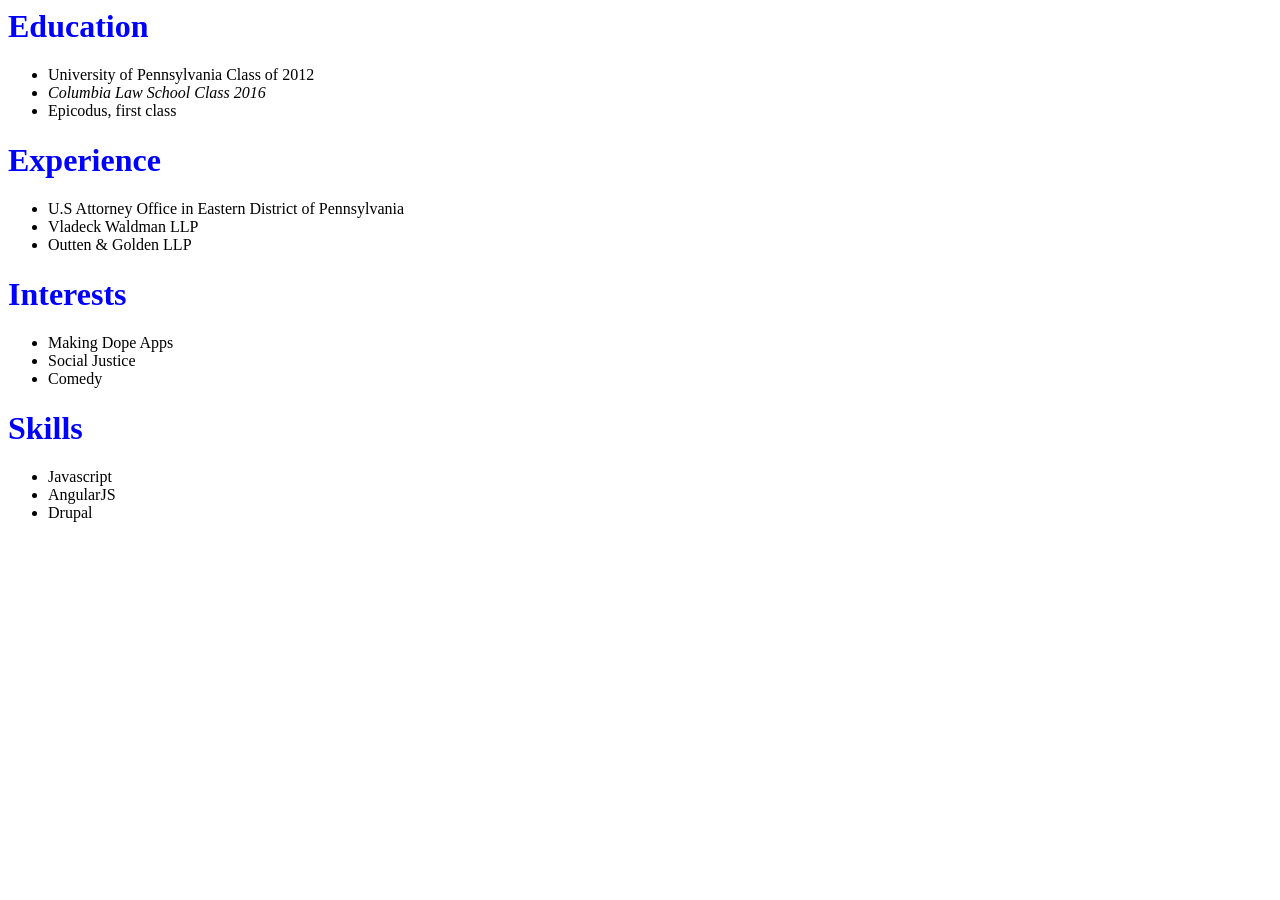
==== resume.html @ 051c71e3 "created resumes and styled using classes" ====
<!DOCTYPE>
<html>
  <head>
    <link href="css/style.css" rel="stylesheet" type="text/css">
    <title>Cornelius</title>
  </head>
    <body>
      <div class="Rh1">
        <h1> Education</h1>
          <ul>
            <li>University of Pennsylvania Class of 2012</li>
            <li><span class="latest">Columbia Law School Class 2016</span></li>
            <li>Epicodus, first class</li>
          </ul>
        <h1> Experience</h1>
          <ul>
            <li>U.S Attorney Office in Eastern District of Pennsylvania</li>
            <li>Vladeck Waldman LLP</li>
            <li>Outten & Golden LLP</li>
          </ul>
        <h1> Interests </h1>
          <ul>
            <li>Making Dope Apps</li>
            <li>Social Justice</li>
            <li>Comedy</li>
          </ul>
        <h1> Skills </h1>
          <ul>
            <li>Javascript</li>
            <li>AngularJS</li>
            <li>Drupal</li>
          </ul>
      </div>
    </body>
</html>
---- css/style.css ----
img {
  width: 500px;
  height: 600px;
  display: block;
  margin-left: auto;
  margin-right: auto; }
}

img.range {
  width: 700px;
}

img.logo {
  width: 200px;
  height: 200px;
}

span.logo {
  color: green;
  font-weight: bold;
}

h2, h1.blogh {
  text-align:center;
  font-family: inherit;
}

div.Rh1 {
  text-align:left;
  color: blue;
}

span.latest {
  font-style: italic;
  color: black;
}

ul {
  color: black;
}
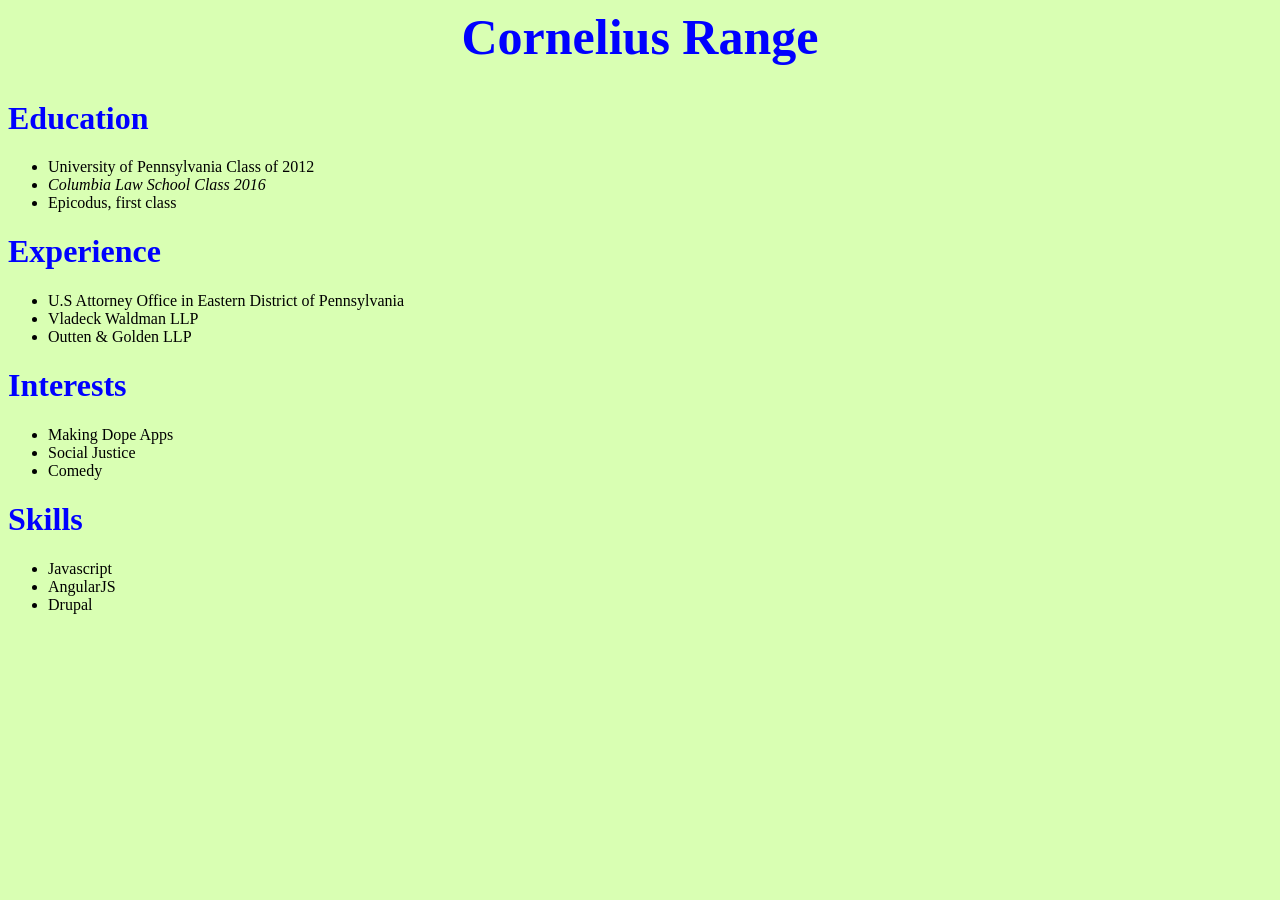
==== commit 0789a909: "name enlarged" ====
--- a/resume.html
+++ b/resume.html
@@ -6,6 +6,7 @@
   </head>
     <body>
       <div class="Rh1">
+        <h1 class="name">Cornelius Range</h1>
         <h1> Education</h1>
           <ul>
             <li>University of Pennsylvania Class of 2012</li>
--- a/css/style.css
+++ b/css/style.css
@@ -3,7 +3,9 @@
   height: 600px;
   display: block;
   margin-left: auto;
-  margin-right: auto; }
+  margin-right: auto;
+  margin-top: 80px;
+  margin-bottom: 100px;
 }
 
 img.range {
@@ -13,6 +15,8 @@
 img.logo {
   width: 200px;
   height: 200px;
+  margin-top: 40px;
+  margin-bottom: 40px;
 }
 
 span.logo {
@@ -20,9 +24,15 @@
   font-weight: bold;
 }
 
-h2, h1.blogh {
+h2, h1.blog {
   text-align:center;
   font-family: inherit;
+  margin-top:40px
+}
+
+h1.name {
+  font-size:50px;
+  text-align:center;
 }
 
 div.Rh1 {
@@ -38,3 +48,7 @@
 ul {
   color: black;
 }
+
+body {
+  background-color: #d9ffb3;
+}
